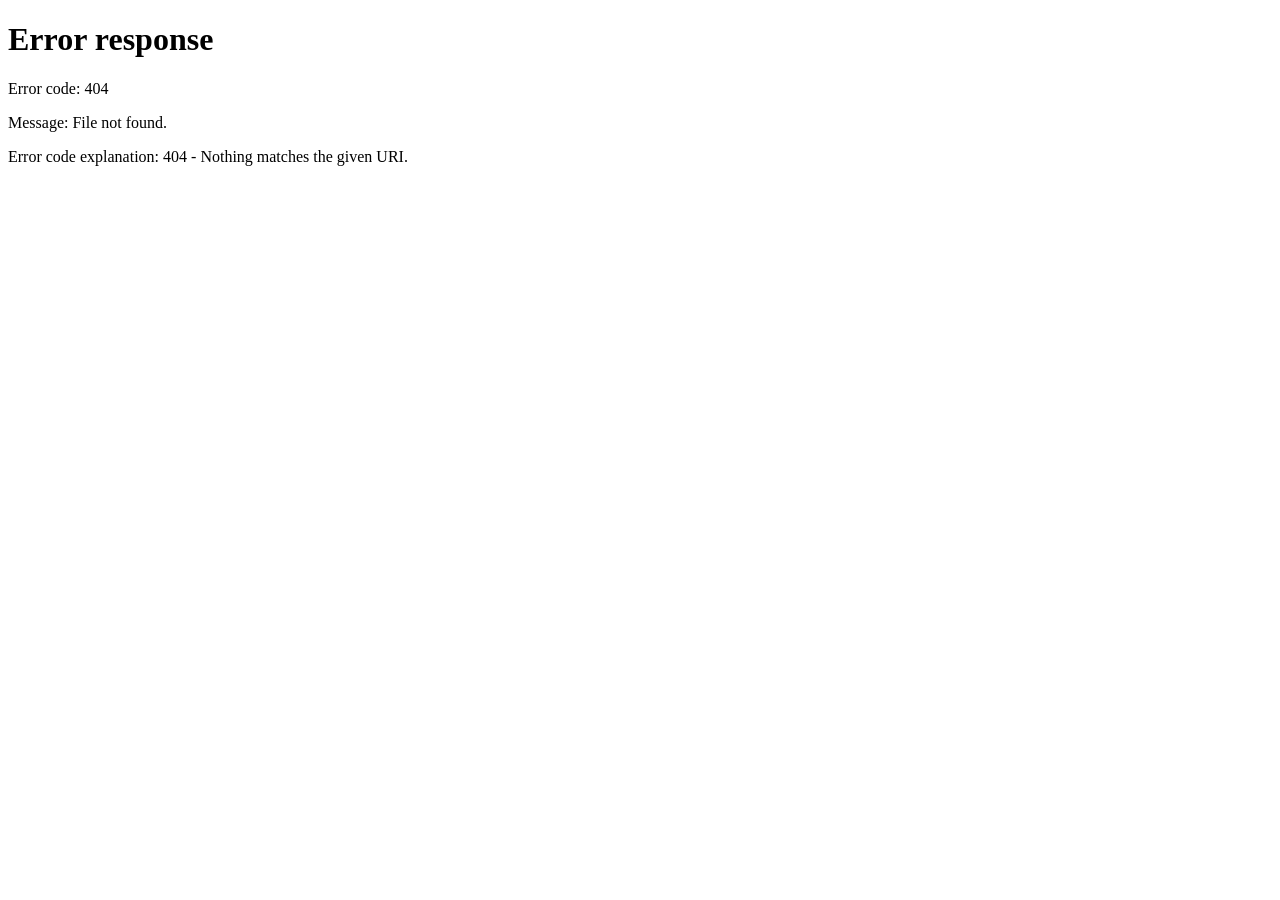
==== index.html @ a5dd7fe7 "Add files via upload" ====
<!doctype html>
<html lang="he" dir="rtl">
<head>
  <meta charset="utf-8">
  <meta name="viewport" content="width=device-width, initial-scale=1">
  <title>גמרא למתחילים בניחותא</title>
  <meta http-equiv="refresh" content="0; url=/gemara-benichuta/he/">
  <link rel="canonical" href="/gemara-benichuta/he/">
</head>
<body>
  <p><a href="/gemara-benichuta/he/">מעבר לאתר בעברית</a></p>
</body>
</html>
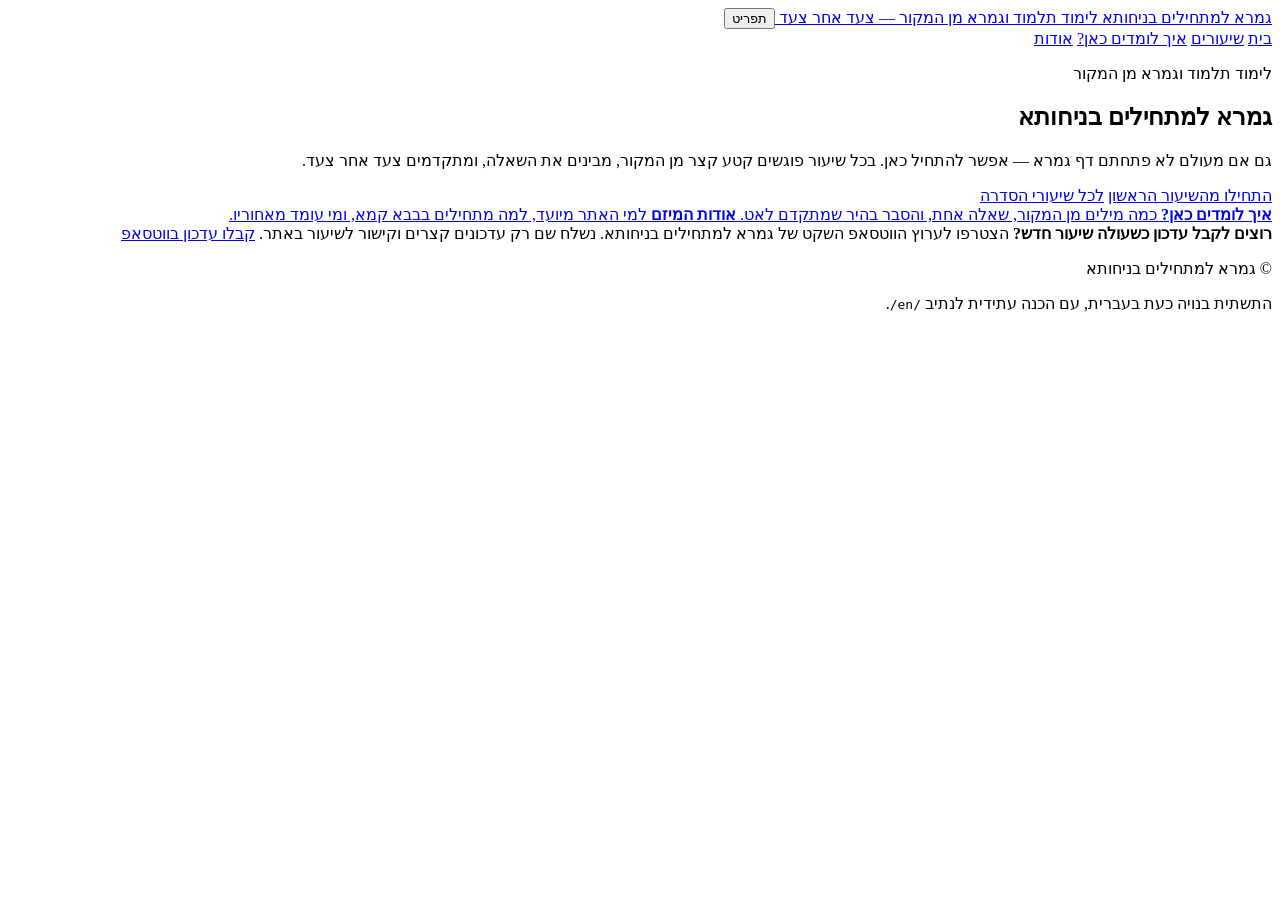
==== commit c06cf486: "Add files via upload" ====
--- a/index.html
+++ b/index.html
@@ -3,11 +3,15 @@
 <head>
   <meta charset="utf-8">
   <meta name="viewport" content="width=device-width, initial-scale=1">
+  <meta name="theme-color" content="#3F5F4A">
+  <link rel="manifest" href="/manifest.webmanifest">
+  <link rel="icon" href="/assets/icons/favicon.svg" type="image/svg+xml">
+  <link rel="apple-touch-icon" href="/assets/icons/apple-touch-icon.png">
   <title>גמרא למתחילים בניחותא</title>
-  <meta http-equiv="refresh" content="0; url=/gemara-benichuta/he/">
-  <link rel="canonical" href="/gemara-benichuta/he/">
+  <meta http-equiv="refresh" content="0; url=/he/">
+  <link rel="canonical" href="/he/">
 </head>
 <body>
-  <p><a href="/gemara-benichuta/he/">מעבר לאתר בעברית</a></p>
+  <p><a href="/he/">מעבר לאתר בעברית</a></p>
 </body>
 </html>
